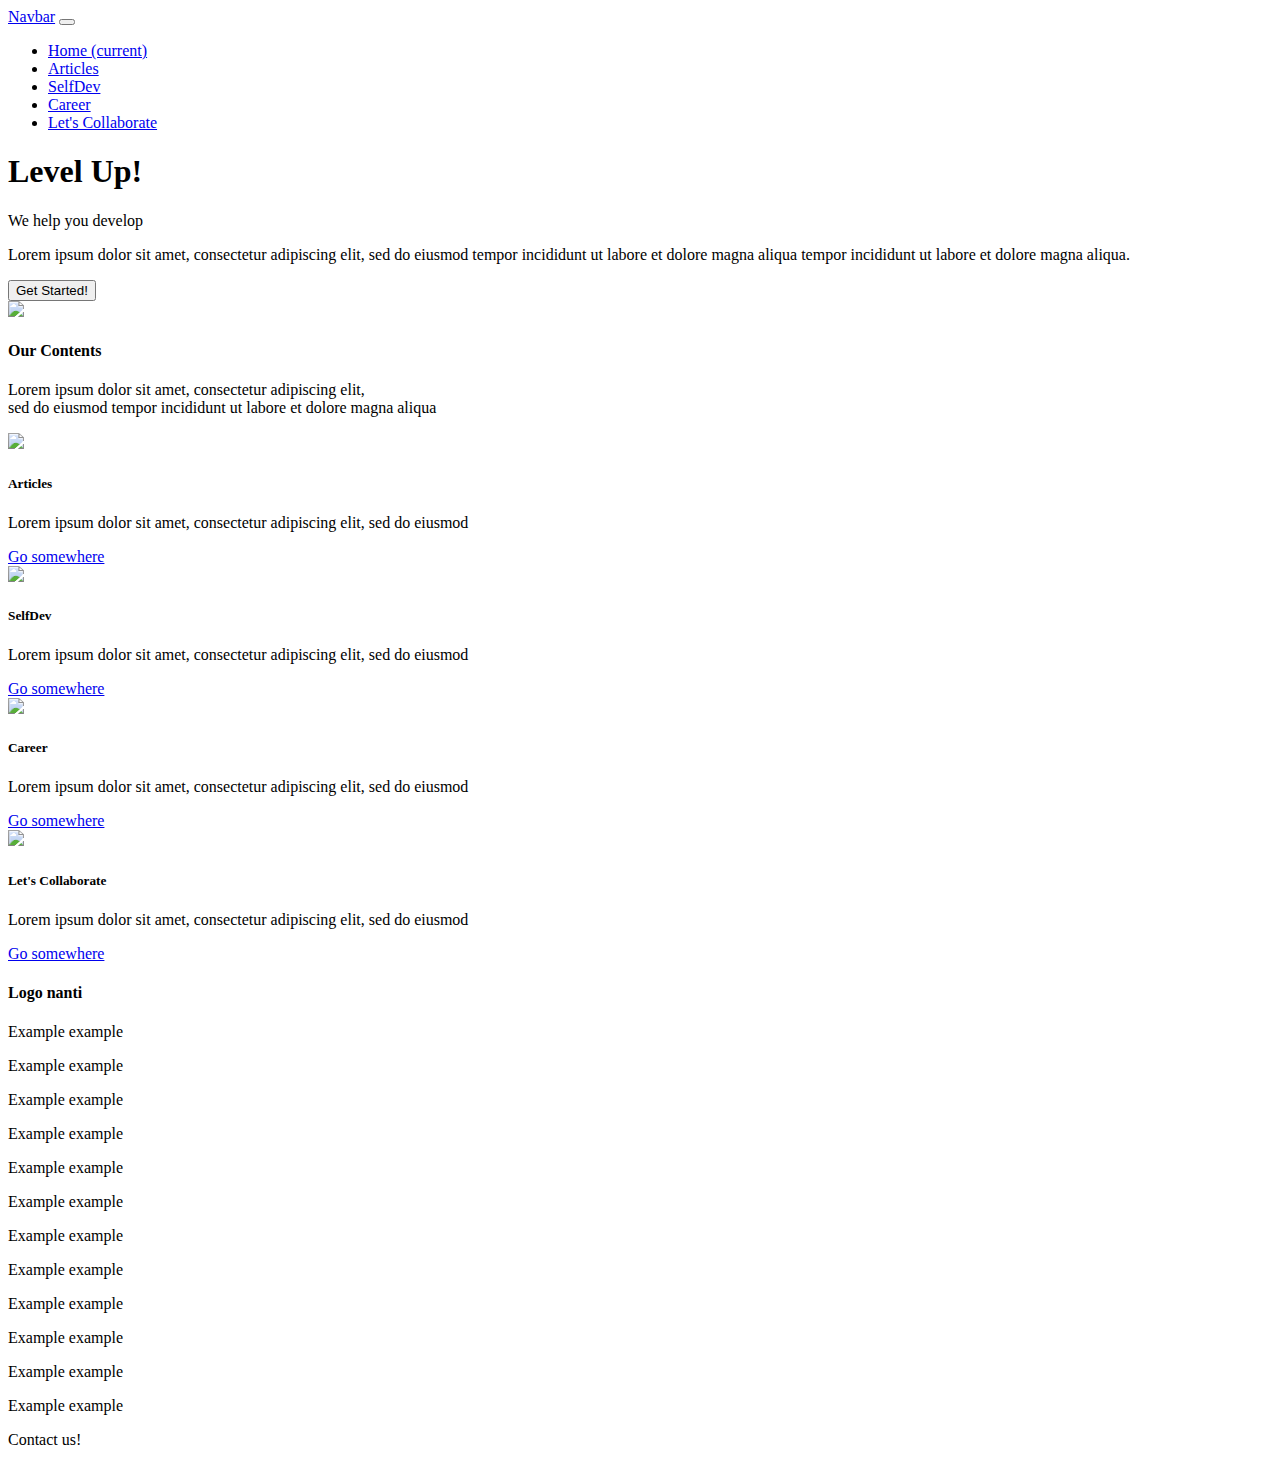
==== index.html @ f4f22a6f "Update index.html" ====
<!DOCTYPE html>
<html lang="en">
  <head>
    <!-- Required meta tags -->
    <meta charset="utf-8">
    <meta name="viewport" content="width=device-width, initial-scale=1, shrink-to-fit=no">
    
    <!--Font Awesome-->
    <script src="https://kit.fontawesome.com/59f3201c7b.js" crossorigin="anonymous"></script>

    <!-- Bootstrap CSS -->
    <link rel="stylesheet" href="bootstrap-4.5.0-dist/css/bootstrap-grid.min.css">
    <link rel="stylesheet" href="bootstrap-4.5.0-dist/css/bootstrap.min.css">
    <link rel="stylesheet" href="style.css">
    <link href="https://fonts.googleapis.com/css2?family=Roboto:wght@100;400;500&display=swap" rel="stylesheet">




  </head>
  <body>
    <!--Navbar-->
    <nav class="navbar navbar-expand-lg navbar-dark sticky" id="navbar">
      <a class="navbar-brand" href="#">Navbar</a>
      <button class="navbar-toggler" type="button" data-toggle="collapse" data-target="#navbarNav" aria-controls="navbarNav" aria-expanded="false" aria-label="Toggle navigation">
        <span class="navbar-toggler-icon"></span>
      </button>
      <div class="collapse navbar-collapse" id="navbarNav">
        <ul class="navbar-nav ml-auto">
          <li class="nav-item active">
            <a class="nav-link" href="#">Home <span class="sr-only">(current)</span></a>
          </li>
          <li class="nav-item">
            <a class="nav-link" href="#">Articles</a>
          </li>
          <li class="nav-item">
            <a class="nav-link" href="#">SelfDev</a>
          </li>
          <li class="nav-item">
            <a class="nav-link" href="career.html">Career</a>
          </li>
          <li class="nav-item">
            <a class="nav-link" href="#">Let's Collaborate</a>
          </li>
        </ul>
      </div>
    </nav>
    
    <!--Section 1-->
    <div class="sectionLight">
      <div class="row">
        <div class="col-sm-12 col-md-5 center-align">
          <div class="container container-title">
            <h1 class="main-title">Level Up!</h1>
            <p class="subtitle">We help you develop</p>
            <p class="description-title">Lorem ipsum dolor sit amet, consectetur adipiscing elit, sed do eiusmod tempor incididunt ut labore et dolore magna aliqua tempor incididunt ut labore et dolore magna aliqua. </p>
            <div class="row ">
              <div class="col-12 ">
                <button type="button" class="btn btn-blue btn-title btn-center">Get Started!</button>
              </div>
            </div>
          </div>
        </div>
        <div class="col-sm-12 col-md-7">
          <img class="img-fluid img-title" src="Assets/img-title.png">
        </div>
      </div>
    
    </div>
    
    <!--Section 2-->
    <div class="sectionDark">
      <div class="row">
        <div class="col-12">
          <div class="container-subtitle">
            <h4 class="heading-title">Our Contents</h4>
            <p class="heading-description">Lorem ipsum dolor sit amet, consectetur adipiscing elit,<br>  sed do eiusmod tempor incididunt ut labore et dolore magna aliqua</p>
          </div>
        </div>
      </div>
      <div class="row">
        <!--Cards-->
        <div class="col-sm-12 col-md-3 content-center">
          <div class="card-body">
            <img src="Assets/1.png" class="img-fluid img-circle-title">
            <h5 class="card-title">Articles</h5>
            <p class="card-text">Lorem ipsum dolor sit amet, consectetur adipiscing elit, sed do eiusmod</p>
            <a href="#" class="btn btn1 btn-general">Go somewhere</a>
          </div>
        </div>
        <div class="col-sm-12 col-md-3 content-center">
          <div class="card-body">
            <img src="Assets/4.png" class="img-fluid img-circle-title">
            <h5 class="card-title">SelfDev</h5>
            <p class="card-text">Lorem ipsum dolor sit amet, consectetur adipiscing elit, sed do eiusmod</p>
            <a href="#" class="btn btn2 btn-general">Go somewhere</a>
          </div>
        </div>
        <div class="col-sm-12 col-md-3 content-center">
          <div class="card-body">
            <img src="Assets/3.png" class="img-fluid img-circle-title">
            <h5 class="card-title">Career</h5>
            <p class="card-text">Lorem ipsum dolor sit amet, consectetur adipiscing elit, sed do eiusmod</p>
            <a href="career.html" class="btn btn3 btn-general">Go somewhere</a>
          </div>
        </div>
        <div class="col-sm-12 col-md-3 content-center">
          <div class="card-body">
            <img src="Assets/2.png" class="img-fluid img-circle-title">
            <h5 class="card-title">Let's Collaborate</h5>
            <p class="card-text">Lorem ipsum dolor sit amet, consectetur adipiscing elit, sed do eiusmod</p>
            <a href="#" class="btn btn4 btn-general">Go somewhere</a>
          </div>
        </div>
      </div>
    </div>
    
    <!--Footer-->
      <footer class="footer bg-dark">
        <div class="container-fluid">
          <div class="row">
            <!--Col 1-->
            <div class="col-sm-12 col-lg-3 content-center">
              <h4>Logo nanti</h4>
              <p class="footer-text">Example example</p>
              <p class="footer-text">Example example</p>
              <p class="footer-text">Example example</p>
              <p class="footer-text">Example example</p>
            </div>
            
            <!--Col 2-->
            <div class="col-sm-12 col-lg-3 content-center">
              <p class="footer-text">Example example</p>
              <p class="footer-text">Example example</p>
              <p class="footer-text">Example example</p>
              <p class="footer-text">Example example</p>
            </div>
            
            <!--Col 3-->
            <div class="col-sm-12 col-lg-3 content-center">
              <p class="footer-text">Example example</p>
              <p class="footer-text">Example example</p>
              <p class="footer-text">Example example</p>
              <p class="footer-text">Example example</p>
            </div>
            
            <!--Col 4-->
            <div class="col-sm-12 col-lg-3 font-text contact-text">
              <p>Contact us!</p>
              <a href="https://facebook.com" target="_blank"><i class="fab fa-facebook-square fa-3x"></i></a>
              <a href="#"><i class="fab fa-google-plus-square fa-3x"></i></a>
              <a href="#"><i class="fab fa-instagram fa-3x"></i></a>
            </div>
          
          </div>
        </div>
      </footer>
    
    
    
    <!-- Optional JavaScript -->
    <script src="script.js"></script> 
    
    <!-- jQuery first, then Popper.js, then Bootstrap JS -->
    <script src="https://code.jquery.com/jquery-3.2.1.slim.min.js" integrity="sha384-KJ3o2DKtIkvYIK3UENzmM7KCkRr/rE9/Qpg6aAZGJwFDMVNA/GpGFF93hXpG5KkN" crossorigin="anonymous"></script>
    <script src="https://cdnjs.cloudflare.com/ajax/libs/popper.js/1.12.9/umd/popper.min.js" integrity="sha384-ApNbgh9B+Y1QKtv3Rn7W3mgPxhU9K/ScQsAP7hUibX39j7fakFPskvXusvfa0b4Q" crossorigin="anonymous"></script>
    <script src="bootstrap-4.5.0-dist/js/bootstrap.min.js"></script>
  </body>
</html>
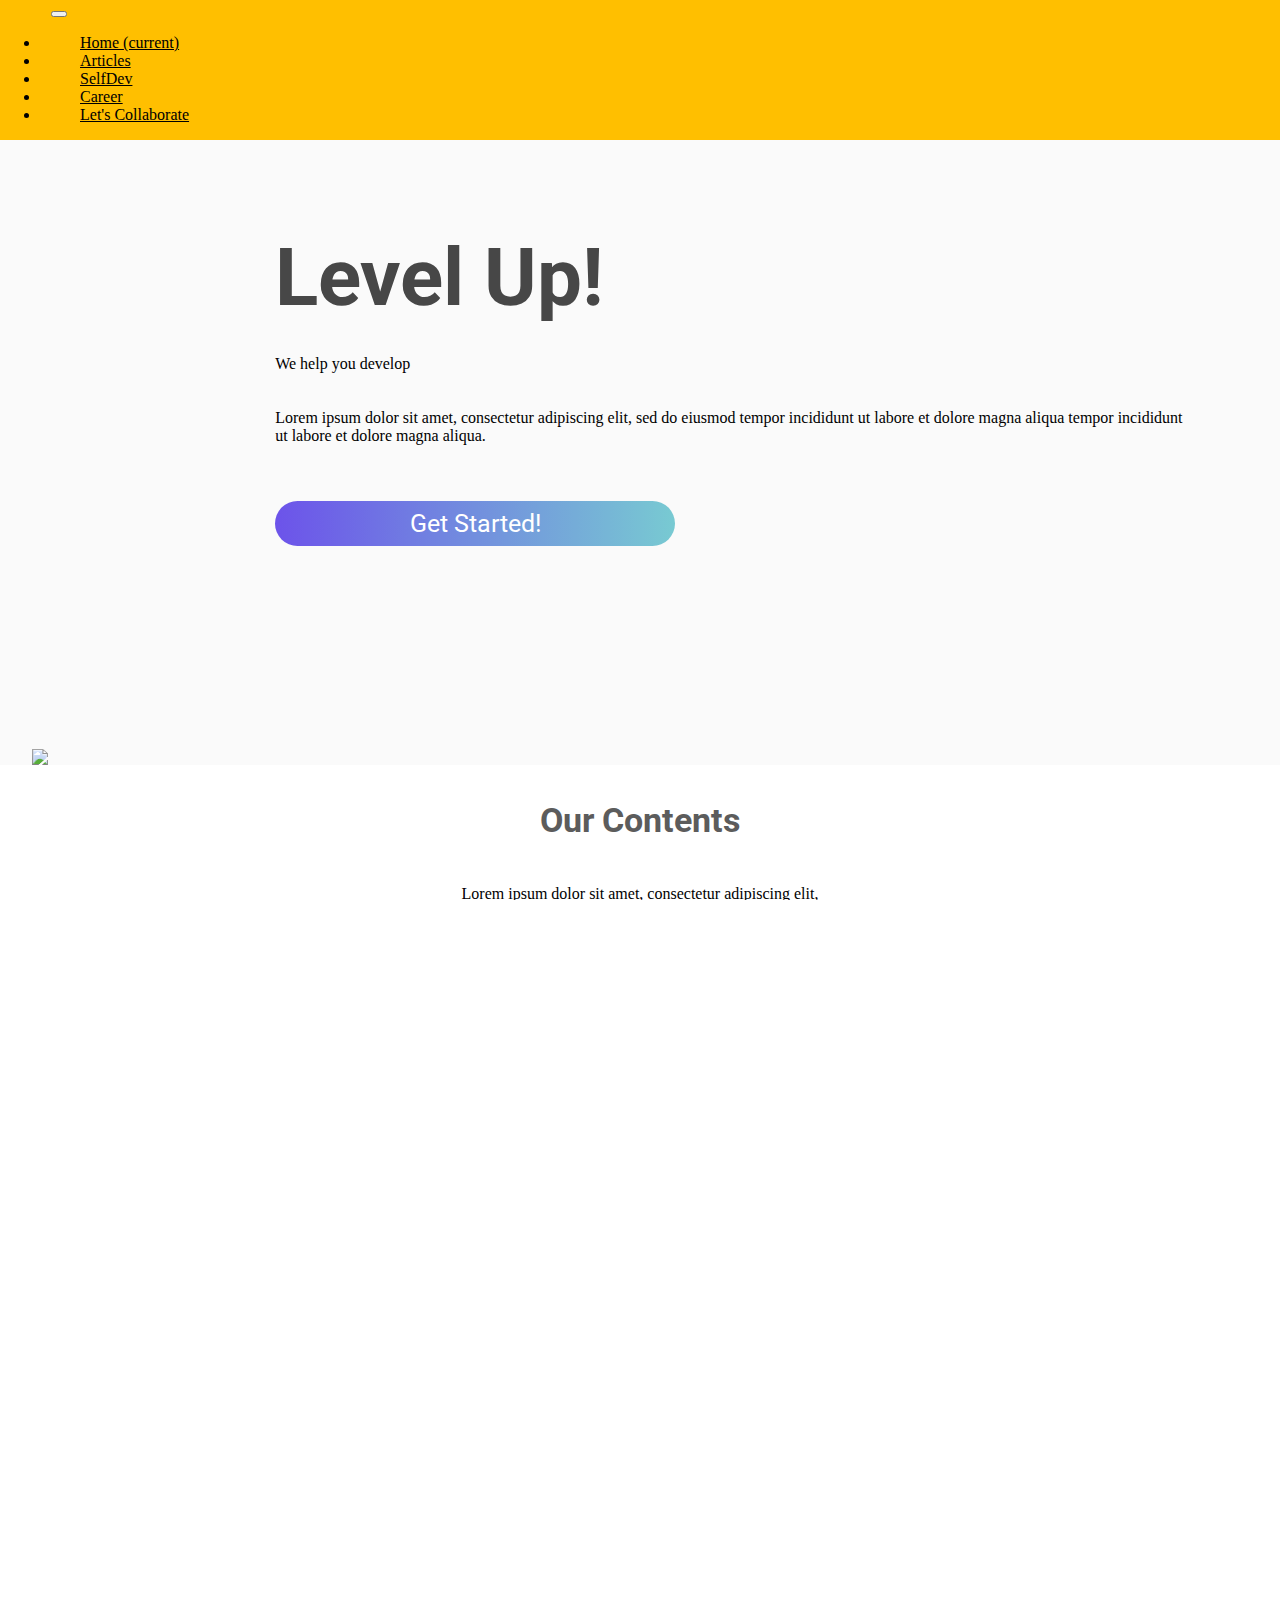
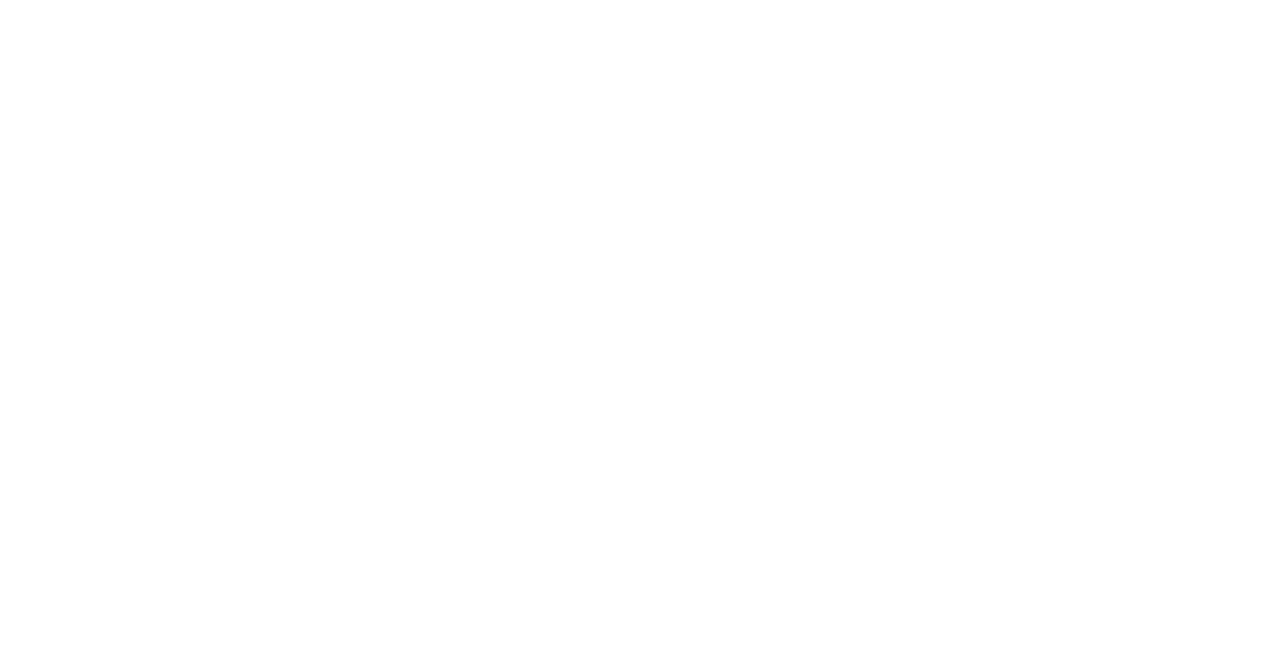
==== commit cce784d5: "linking artikel7,8 , collab, bugfixes" ====
--- a/index.html
+++ b/index.html
@@ -31,16 +31,16 @@
             <a class="nav-link" href="#">Home <span class="sr-only">(current)</span></a>
           </li>
           <li class="nav-item">
-            <a class="nav-link" href="#">Articles</a>
+            <a class="nav-link" href="navart.html">Articles</a>
           </li>
           <li class="nav-item">
-            <a class="nav-link" href="#">SelfDev</a>
+            <a class="nav-link" href="SelfDev.html">SelfDev</a>
           </li>
           <li class="nav-item">
             <a class="nav-link" href="career.html">Career</a>
           </li>
           <li class="nav-item">
-            <a class="nav-link" href="#">Let's Collaborate</a>
+            <a class="nav-link" href="collab.html">Let's Collaborate</a>
           </li>
         </ul>
       </div>
--- a/style.css
+++ b/style.css
@@ -0,0 +1,224 @@
+html, body {
+  width: 100%;
+  height: 100%;
+  margin: 0px;
+  padding: 0px;
+  overflow-x: hidden; 
+}
+
+.sectionLight {
+  background-color: #fafafa;
+  padding: 56px 2rem 0 2rem;
+}
+
+.sectionDark {
+  background-image: url(Assets/section2_background.png);
+  padding: 0 2rem 3rem;
+}
+
+.sticky {
+  position: fixed;
+  top: 0;
+  width: 100%;
+}
+
+
+/*Navbar*/
+.navbar {
+  background-color: #ffbf00;
+  z-index: 1;
+}
+
+
+.nav-item {
+  padding: 0 40px;
+}
+
+/*Buttons*/
+.btn-title {
+  color: #fff;
+  font-family: 'Roboto', serif;
+  font-weight: 100px;
+  width: 100%;
+  min-width: 300px;
+  max-width: 400px;
+  padding: 5px 80px;
+  margin: 20px 0;
+  font-size: 25px;
+  border-radius: 50px;
+  box-shadow: 0 0 6px 0 rgba(157, 96, 212, 0.5);
+  border: solid 3px transparent;
+  background-image: linear-gradient(rgba(255, 255, 255, 0), rgba(255, 255, 255, 0)), linear-gradient(to right, #6c53ea , #78cad2);
+  background-origin: border-box;
+  background-clip: content-box, border-box;
+  box-shadow: none;  
+}
+
+.btn-title:hover {
+  box-shadow: 2px 1000px 1px #fff inset;
+  color: #5c5c5c;
+}
+
+.btn-general {
+  color: #fff;
+  font-family: 'Roboto', serif;
+  font-weight: 100px;
+  border: solid 3px transparent;
+  box-shadow: none; 
+  border-radius: 100px;
+}
+
+.btn-general:hover {
+  box-shadow: 2px 1000px 1px #fff inset;
+  color: #474747;
+}
+
+.btn1 {
+  background-color: #d6bbc0;
+}
+
+.btn2 {
+  background-color: #ffbf00;
+}
+
+.btn3 {
+  background-color: #78cad2;
+}
+
+.btn4 {
+  background-color: #6c53ea;
+}
+
+.btn5 {
+  background-color: #4e9af1;
+}
+
+.btn6{
+  background-color: #ffbf00;
+  color:#ffffff;
+}
+.btn-blue:hover {
+  box-shadow: 2px 1000px 1px #fff inset;
+  color: #5c5c5c;
+}
+
+/*Text*/
+.container-title {
+  padding: 10% 5% 15% 20%;
+}
+
+.container-subtitle {
+  padding: 20px;
+}
+
+.main-title {
+  font-size: 5rem;
+  font-family: 'Roboto', serif;
+  margin-bottom: 30px;
+  color: #474747;
+}
+
+.description-title {
+  padding: 20px 0;
+}
+
+.heading-title {
+  font-family: 'Roboto', serif;
+  font-size: 34px;
+  font-weight: 100px;
+  text-align: center;
+  color: #5c5c5c;
+  margin-top: 15px;
+}
+
+.heading-description {
+  text-align: center;
+}
+
+.contact-text {
+  text-align: right;
+  
+}
+
+.contact-text a {
+  color: white;
+  font-size: 0.9rem;
+  padding: 3px;
+}
+
+.contact-text p {
+  color: white;
+  font-size: 1.6rem;
+  font-weight: 600
+}
+
+/*Images*/
+.img-title {
+  display: block;
+  margin-right: 0;
+  min-width: 500px;
+  margin: auto;
+}
+
+.img-circle-title {
+  margin: 0px 25px 25px;
+  border-radius: 75px;
+}
+
+/*Alignment*/
+.content-center {
+  text-align: center;
+  display: block;
+  margin: auto;
+}
+
+/* KONTEN ARTIKEL */
+.content{
+  padding-top: 40px;
+  padding-left: 40px;
+  padding-right: 40px;
+  margin: 50px auto;
+}
+
+
+/*Footer*/
+.footer {
+  color: #a8a8a8;
+  padding: 2rem;
+  margin: 0;
+  box-sizing: border-box;
+}
+
+.grad {
+    background: linear-gradient(to top right,#fafafa,#fafafa,#ffbf00);
+}
+
+a {
+    color: inherit;
+}
+
+a:hover {
+     color:#ffbf00; 
+     text-decoration:none; 
+     cursor:pointer;  
+}
+
+
+/*----------------MOBILE-----------------*/
+/*detect screen size*/
+@media screen and (max-width: 680px) {
+  
+  .container-title{
+     padding: 5%;
+  }
+  
+  .img-title {
+    display: none;
+  }
+  
+  .sectionDark {
+    background-image: none;
+    background-color: #f3e8ee;
+  }
+
+}
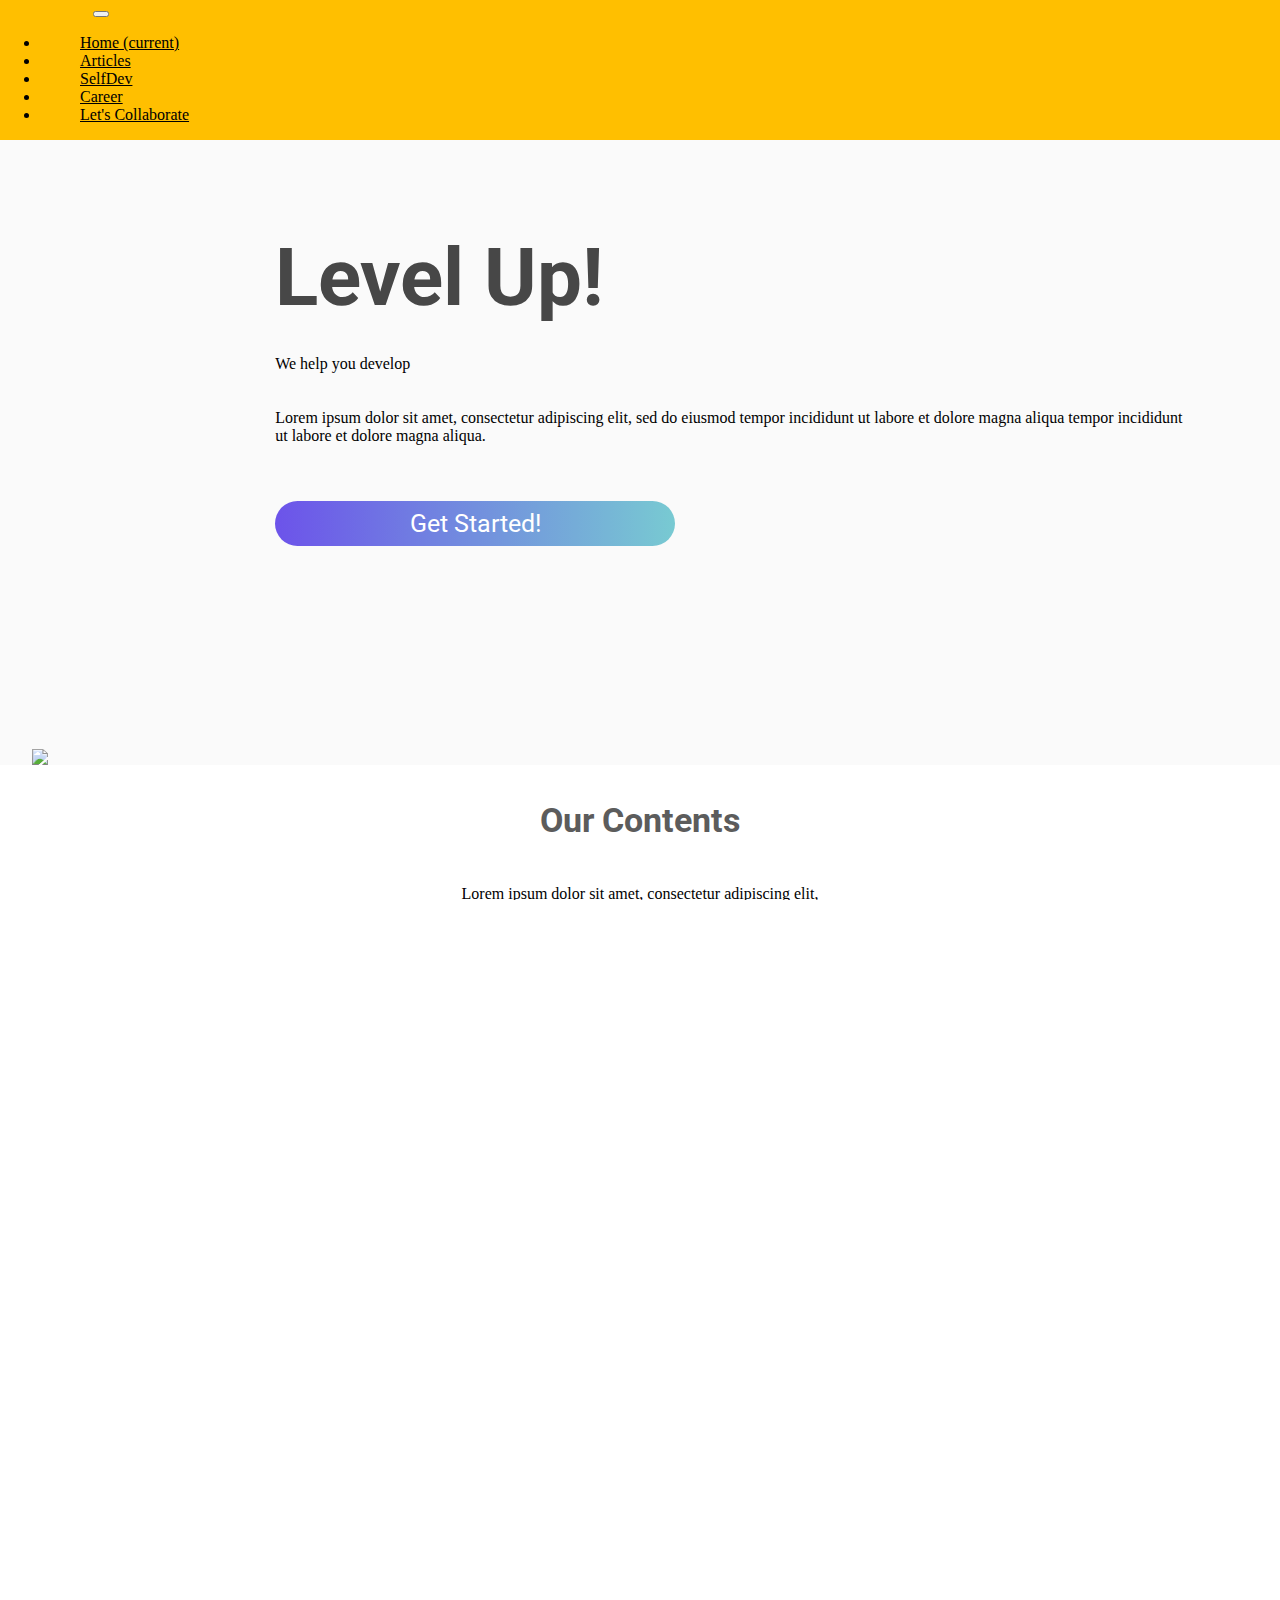
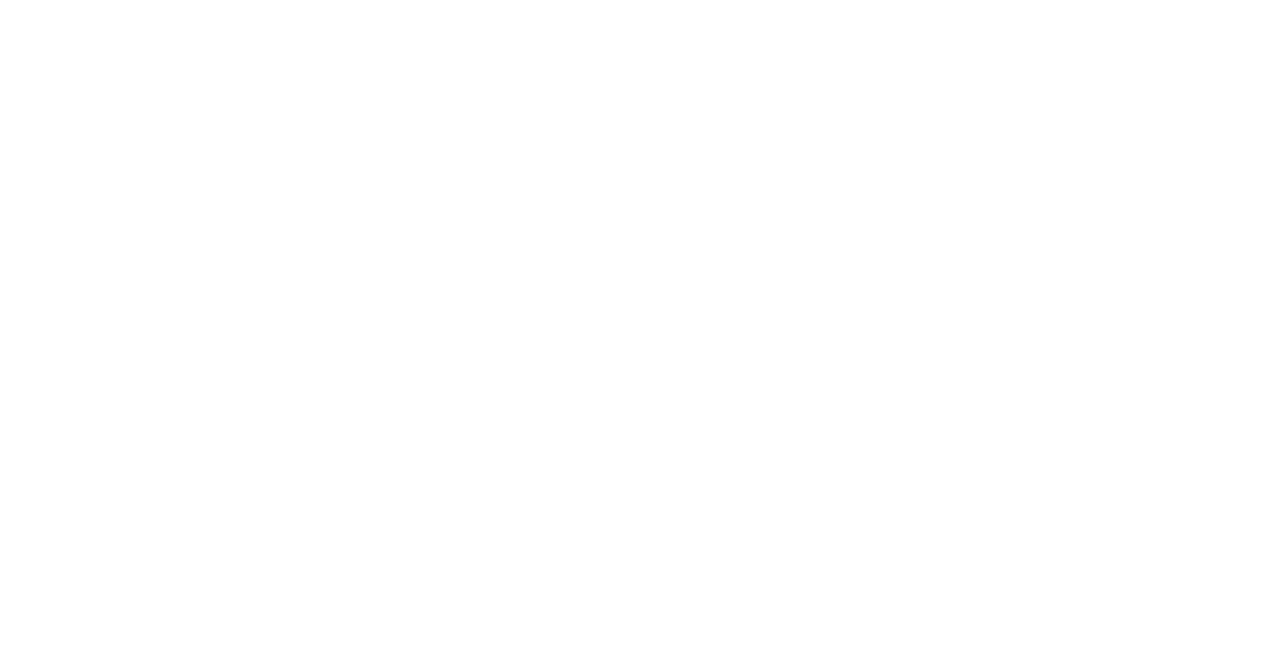
==== commit 7968116d: "ganti Navbar jadi GoldenFutura" ====
--- a/index.html
+++ b/index.html
@@ -4,7 +4,7 @@
     <!-- Required meta tags -->
     <meta charset="utf-8">
     <meta name="viewport" content="width=device-width, initial-scale=1, shrink-to-fit=no">
-    
+
     <!--Font Awesome-->
     <script src="https://kit.fontawesome.com/59f3201c7b.js" crossorigin="anonymous"></script>
 
@@ -21,7 +21,7 @@
   <body>
     <!--Navbar-->
     <nav class="navbar navbar-expand-lg navbar-dark sticky" id="navbar">
-      <a class="navbar-brand" href="#">Navbar</a>
+      <a class="navbar-brand" href="#">GoldenFutura</a>
       <button class="navbar-toggler" type="button" data-toggle="collapse" data-target="#navbarNav" aria-controls="navbarNav" aria-expanded="false" aria-label="Toggle navigation">
         <span class="navbar-toggler-icon"></span>
       </button>
@@ -45,7 +45,7 @@
         </ul>
       </div>
     </nav>
-    
+
     <!--Section 1-->
     <div class="sectionLight">
       <div class="row">
@@ -65,9 +65,9 @@
           <img class="img-fluid img-title" src="Assets/img-title.png">
         </div>
       </div>
-    
+
     </div>
-    
+
     <!--Section 2-->
     <div class="sectionDark">
       <div class="row">
@@ -85,7 +85,7 @@
             <img src="Assets/1.png" class="img-fluid img-circle-title">
             <h5 class="card-title">Articles</h5>
             <p class="card-text">Lorem ipsum dolor sit amet, consectetur adipiscing elit, sed do eiusmod</p>
-            <a href="#" class="btn btn1 btn-general">Go somewhere</a>
+            <a href="navart.html" class="btn btn1 btn-general">Go somewhere</a>
           </div>
         </div>
         <div class="col-sm-12 col-md-3 content-center">
@@ -93,7 +93,7 @@
             <img src="Assets/4.png" class="img-fluid img-circle-title">
             <h5 class="card-title">SelfDev</h5>
             <p class="card-text">Lorem ipsum dolor sit amet, consectetur adipiscing elit, sed do eiusmod</p>
-            <a href="#" class="btn btn2 btn-general">Go somewhere</a>
+            <a href="SelfDev.html" class="btn btn2 btn-general">Go somewhere</a>
           </div>
         </div>
         <div class="col-sm-12 col-md-3 content-center">
@@ -109,12 +109,12 @@
             <img src="Assets/2.png" class="img-fluid img-circle-title">
             <h5 class="card-title">Let's Collaborate</h5>
             <p class="card-text">Lorem ipsum dolor sit amet, consectetur adipiscing elit, sed do eiusmod</p>
-            <a href="#" class="btn btn4 btn-general">Go somewhere</a>
+            <a href="collab.html" class="btn btn4 btn-general">Go somewhere</a>
           </div>
         </div>
       </div>
     </div>
-    
+
     <!--Footer-->
       <footer class="footer bg-dark">
         <div class="container-fluid">
@@ -127,7 +127,7 @@
               <p class="footer-text">Example example</p>
               <p class="footer-text">Example example</p>
             </div>
-            
+
             <!--Col 2-->
             <div class="col-sm-12 col-lg-3 content-center">
               <p class="footer-text">Example example</p>
@@ -135,7 +135,7 @@
               <p class="footer-text">Example example</p>
               <p class="footer-text">Example example</p>
             </div>
-            
+
             <!--Col 3-->
             <div class="col-sm-12 col-lg-3 content-center">
               <p class="footer-text">Example example</p>
@@ -143,7 +143,7 @@
               <p class="footer-text">Example example</p>
               <p class="footer-text">Example example</p>
             </div>
-            
+
             <!--Col 4-->
             <div class="col-sm-12 col-lg-3 font-text contact-text">
               <p>Contact us!</p>
@@ -151,16 +151,16 @@
               <a href="#"><i class="fab fa-google-plus-square fa-3x"></i></a>
               <a href="#"><i class="fab fa-instagram fa-3x"></i></a>
             </div>
-          
+
           </div>
         </div>
       </footer>
-    
-    
-    
+
+
+
     <!-- Optional JavaScript -->
-    <script src="script.js"></script> 
-    
+    <script src="script.js"></script>
+
     <!-- jQuery first, then Popper.js, then Bootstrap JS -->
     <script src="https://code.jquery.com/jquery-3.2.1.slim.min.js" integrity="sha384-KJ3o2DKtIkvYIK3UENzmM7KCkRr/rE9/Qpg6aAZGJwFDMVNA/GpGFF93hXpG5KkN" crossorigin="anonymous"></script>
     <script src="https://cdnjs.cloudflare.com/ajax/libs/popper.js/1.12.9/umd/popper.min.js" integrity="sha384-ApNbgh9B+Y1QKtv3Rn7W3mgPxhU9K/ScQsAP7hUibX39j7fakFPskvXusvfa0b4Q" crossorigin="anonymous"></script>
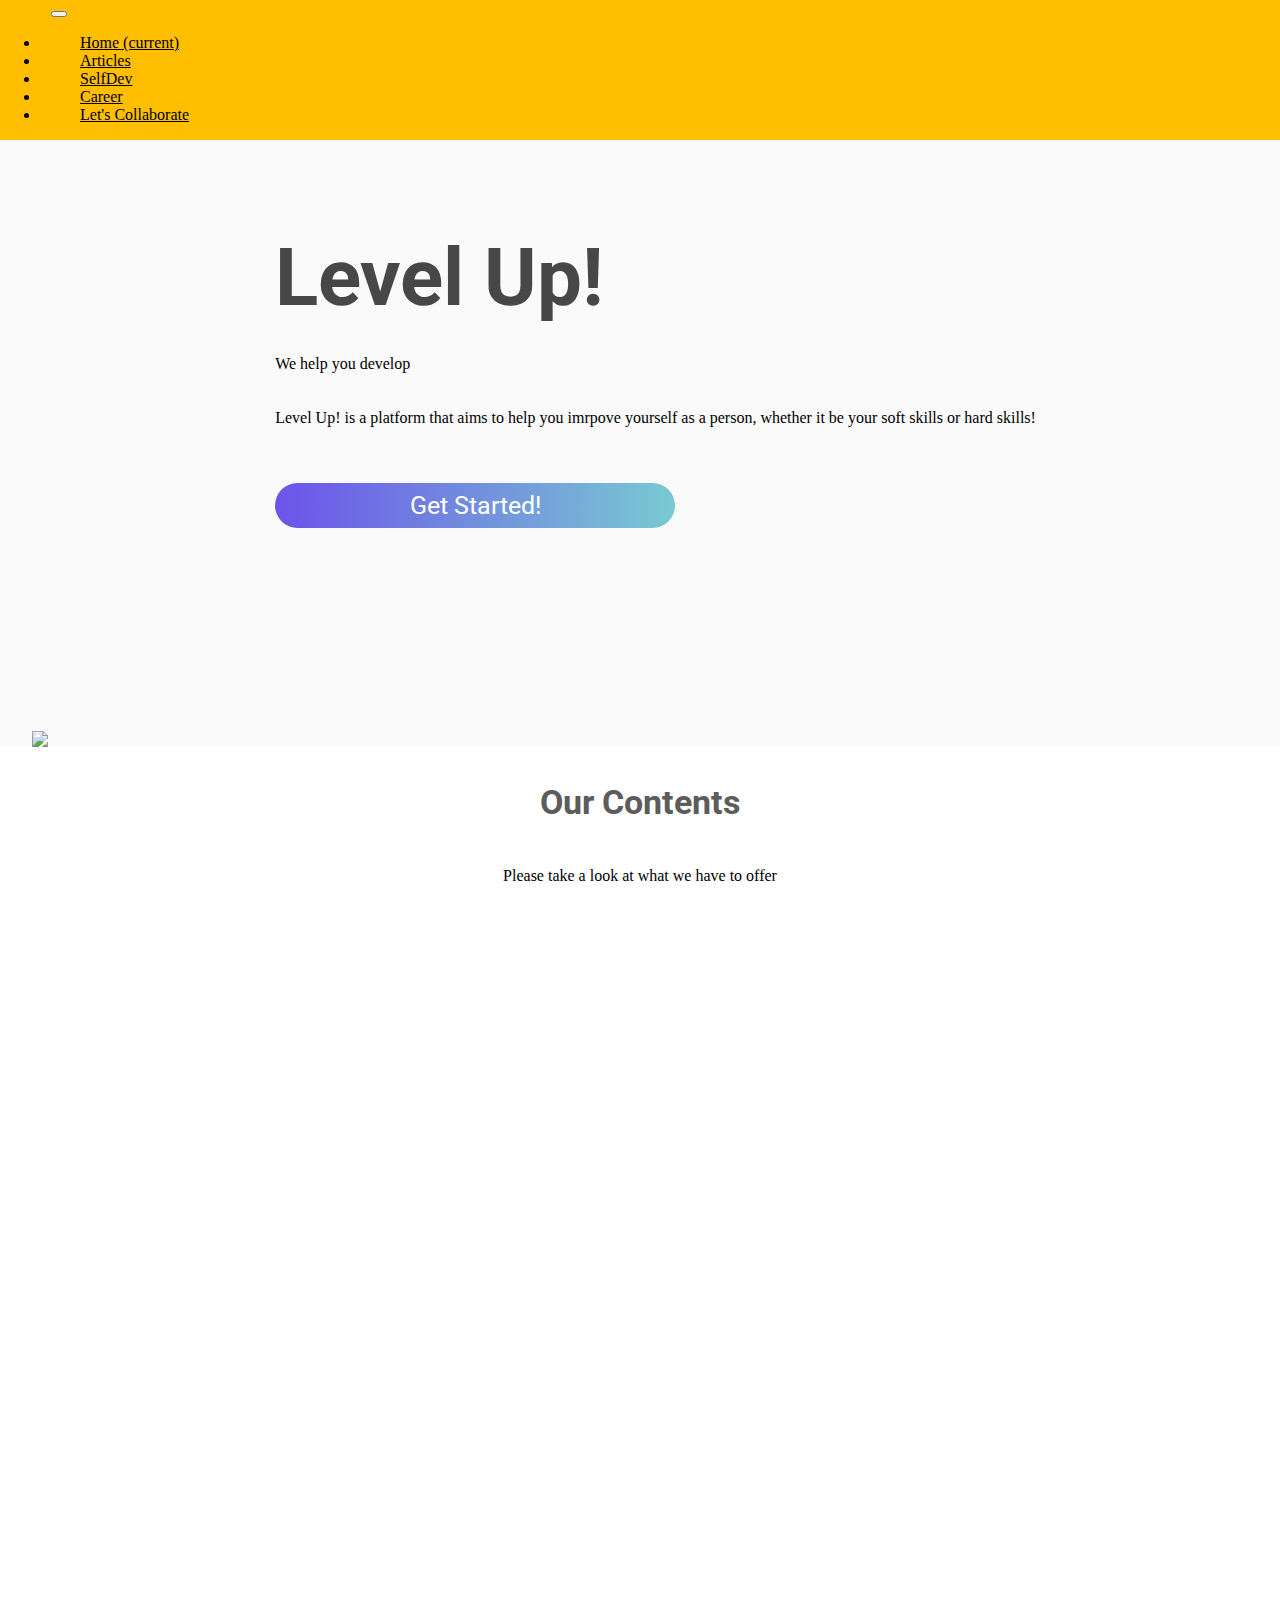
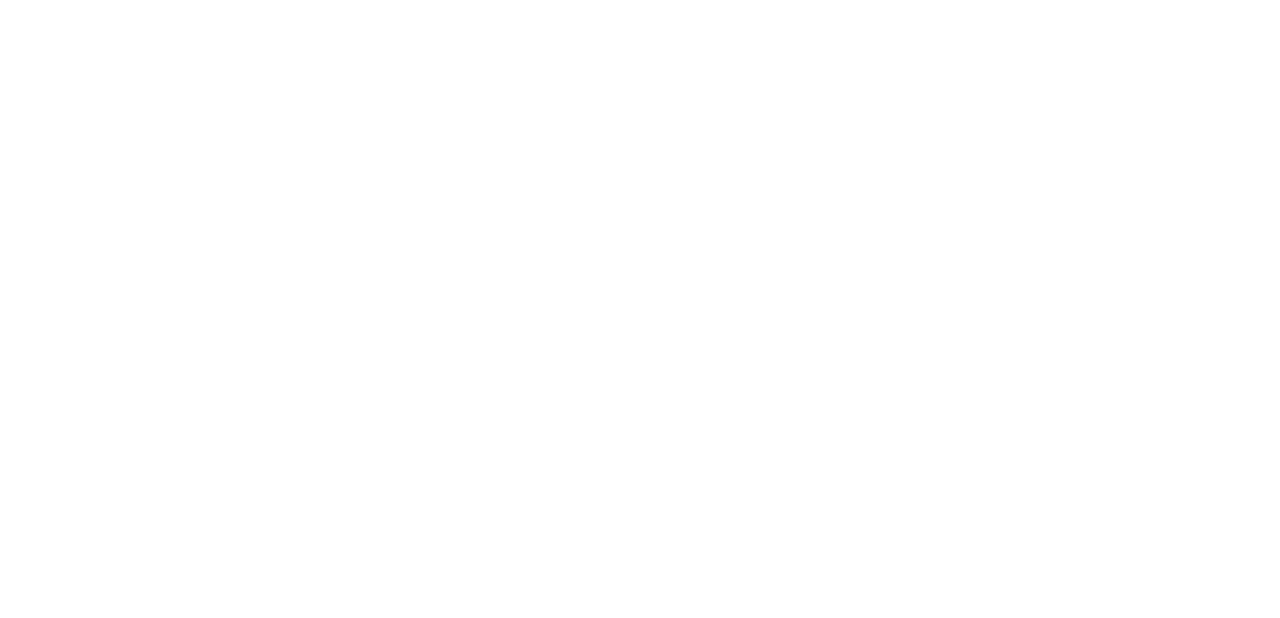
==== commit 8e69cbf4: "Changed home page text" ====
--- a/index.html
+++ b/index.html
@@ -4,7 +4,7 @@
     <!-- Required meta tags -->
     <meta charset="utf-8">
     <meta name="viewport" content="width=device-width, initial-scale=1, shrink-to-fit=no">
-
+    
     <!--Font Awesome-->
     <script src="https://kit.fontawesome.com/59f3201c7b.js" crossorigin="anonymous"></script>
 
@@ -21,7 +21,7 @@
   <body>
     <!--Navbar-->
     <nav class="navbar navbar-expand-lg navbar-dark sticky" id="navbar">
-      <a class="navbar-brand" href="#">GoldenFutura</a>
+      <a class="navbar-brand" href="#">Navbar</a>
       <button class="navbar-toggler" type="button" data-toggle="collapse" data-target="#navbarNav" aria-controls="navbarNav" aria-expanded="false" aria-label="Toggle navigation">
         <span class="navbar-toggler-icon"></span>
       </button>
@@ -40,12 +40,12 @@
             <a class="nav-link" href="career.html">Career</a>
           </li>
           <li class="nav-item">
-            <a class="nav-link" href="collab.html">Let's Collaborate</a>
+            <a class="nav-link" href="#">Let's Collaborate</a>
           </li>
         </ul>
       </div>
     </nav>
-
+    
     <!--Section 1-->
     <div class="sectionLight">
       <div class="row">
@@ -53,7 +53,7 @@
           <div class="container container-title">
             <h1 class="main-title">Level Up!</h1>
             <p class="subtitle">We help you develop</p>
-            <p class="description-title">Lorem ipsum dolor sit amet, consectetur adipiscing elit, sed do eiusmod tempor incididunt ut labore et dolore magna aliqua tempor incididunt ut labore et dolore magna aliqua. </p>
+            <p class="description-title">Level Up! is a platform that aims to help you imrpove yourself as a person, whether it be your soft skills or hard skills!</p>
             <div class="row ">
               <div class="col-12 ">
                 <button type="button" class="btn btn-blue btn-title btn-center">Get Started!</button>
@@ -65,16 +65,16 @@
           <img class="img-fluid img-title" src="Assets/img-title.png">
         </div>
       </div>
-
+    
     </div>
-
+    
     <!--Section 2-->
     <div class="sectionDark">
       <div class="row">
         <div class="col-12">
           <div class="container-subtitle">
             <h4 class="heading-title">Our Contents</h4>
-            <p class="heading-description">Lorem ipsum dolor sit amet, consectetur adipiscing elit,<br>  sed do eiusmod tempor incididunt ut labore et dolore magna aliqua</p>
+            <p class="heading-description">Please take a look at what we have to offer</p>
           </div>
         </div>
       </div>
@@ -84,37 +84,37 @@
           <div class="card-body">
             <img src="Assets/1.png" class="img-fluid img-circle-title">
             <h5 class="card-title">Articles</h5>
-            <p class="card-text">Lorem ipsum dolor sit amet, consectetur adipiscing elit, sed do eiusmod</p>
-            <a href="navart.html" class="btn btn1 btn-general">Go somewhere</a>
+            <p class="card-text">Here are  some articles you could read about personal development.</p>
+            <a href="#" class="btn btn1 btn-general">Let's Go!</a>
           </div>
         </div>
         <div class="col-sm-12 col-md-3 content-center">
           <div class="card-body">
             <img src="Assets/4.png" class="img-fluid img-circle-title">
             <h5 class="card-title">SelfDev</h5>
-            <p class="card-text">Lorem ipsum dolor sit amet, consectetur adipiscing elit, sed do eiusmod</p>
-            <a href="SelfDev.html" class="btn btn2 btn-general">Go somewhere</a>
+            <p class="card-text">Take a look at these different activities you can join!</p>
+            <a href="#" class="btn btn2 btn-general">Let's Go!</a>
           </div>
         </div>
         <div class="col-sm-12 col-md-3 content-center">
           <div class="card-body">
             <img src="Assets/3.png" class="img-fluid img-circle-title">
             <h5 class="card-title">Career</h5>
-            <p class="card-text">Lorem ipsum dolor sit amet, consectetur adipiscing elit, sed do eiusmod</p>
-            <a href="career.html" class="btn btn3 btn-general">Go somewhere</a>
+            <p class="card-text">Looking for a job? We got you covered!</p>
+            <a href="career.html" class="btn btn3 btn-general">Let's Go!</a>
           </div>
         </div>
         <div class="col-sm-12 col-md-3 content-center">
           <div class="card-body">
             <img src="Assets/2.png" class="img-fluid img-circle-title">
             <h5 class="card-title">Let's Collaborate</h5>
-            <p class="card-text">Lorem ipsum dolor sit amet, consectetur adipiscing elit, sed do eiusmod</p>
-            <a href="collab.html" class="btn btn4 btn-general">Go somewhere</a>
+            <p class="card-text">Are you starting a project but need partners? Are you looking for fun projects to work on?</p>
+            <a href="#" class="btn btn4 btn-general">Let's Go!</a>
           </div>
         </div>
       </div>
     </div>
-
+    
     <!--Footer-->
       <footer class="footer bg-dark">
         <div class="container-fluid">
@@ -127,7 +127,7 @@
               <p class="footer-text">Example example</p>
               <p class="footer-text">Example example</p>
             </div>
-
+            
             <!--Col 2-->
             <div class="col-sm-12 col-lg-3 content-center">
               <p class="footer-text">Example example</p>
@@ -135,7 +135,7 @@
               <p class="footer-text">Example example</p>
               <p class="footer-text">Example example</p>
             </div>
-
+            
             <!--Col 3-->
             <div class="col-sm-12 col-lg-3 content-center">
               <p class="footer-text">Example example</p>
@@ -143,7 +143,7 @@
               <p class="footer-text">Example example</p>
               <p class="footer-text">Example example</p>
             </div>
-
+            
             <!--Col 4-->
             <div class="col-sm-12 col-lg-3 font-text contact-text">
               <p>Contact us!</p>
@@ -151,16 +151,16 @@
               <a href="#"><i class="fab fa-google-plus-square fa-3x"></i></a>
               <a href="#"><i class="fab fa-instagram fa-3x"></i></a>
             </div>
-
+          
           </div>
         </div>
       </footer>
-
-
-
+    
+    
+    
     <!-- Optional JavaScript -->
-    <script src="script.js"></script>
-
+    <script src="script.js"></script> 
+    
     <!-- jQuery first, then Popper.js, then Bootstrap JS -->
     <script src="https://code.jquery.com/jquery-3.2.1.slim.min.js" integrity="sha384-KJ3o2DKtIkvYIK3UENzmM7KCkRr/rE9/Qpg6aAZGJwFDMVNA/GpGFF93hXpG5KkN" crossorigin="anonymous"></script>
     <script src="https://cdnjs.cloudflare.com/ajax/libs/popper.js/1.12.9/umd/popper.min.js" integrity="sha384-ApNbgh9B+Y1QKtv3Rn7W3mgPxhU9K/ScQsAP7hUibX39j7fakFPskvXusvfa0b4Q" crossorigin="anonymous"></script>
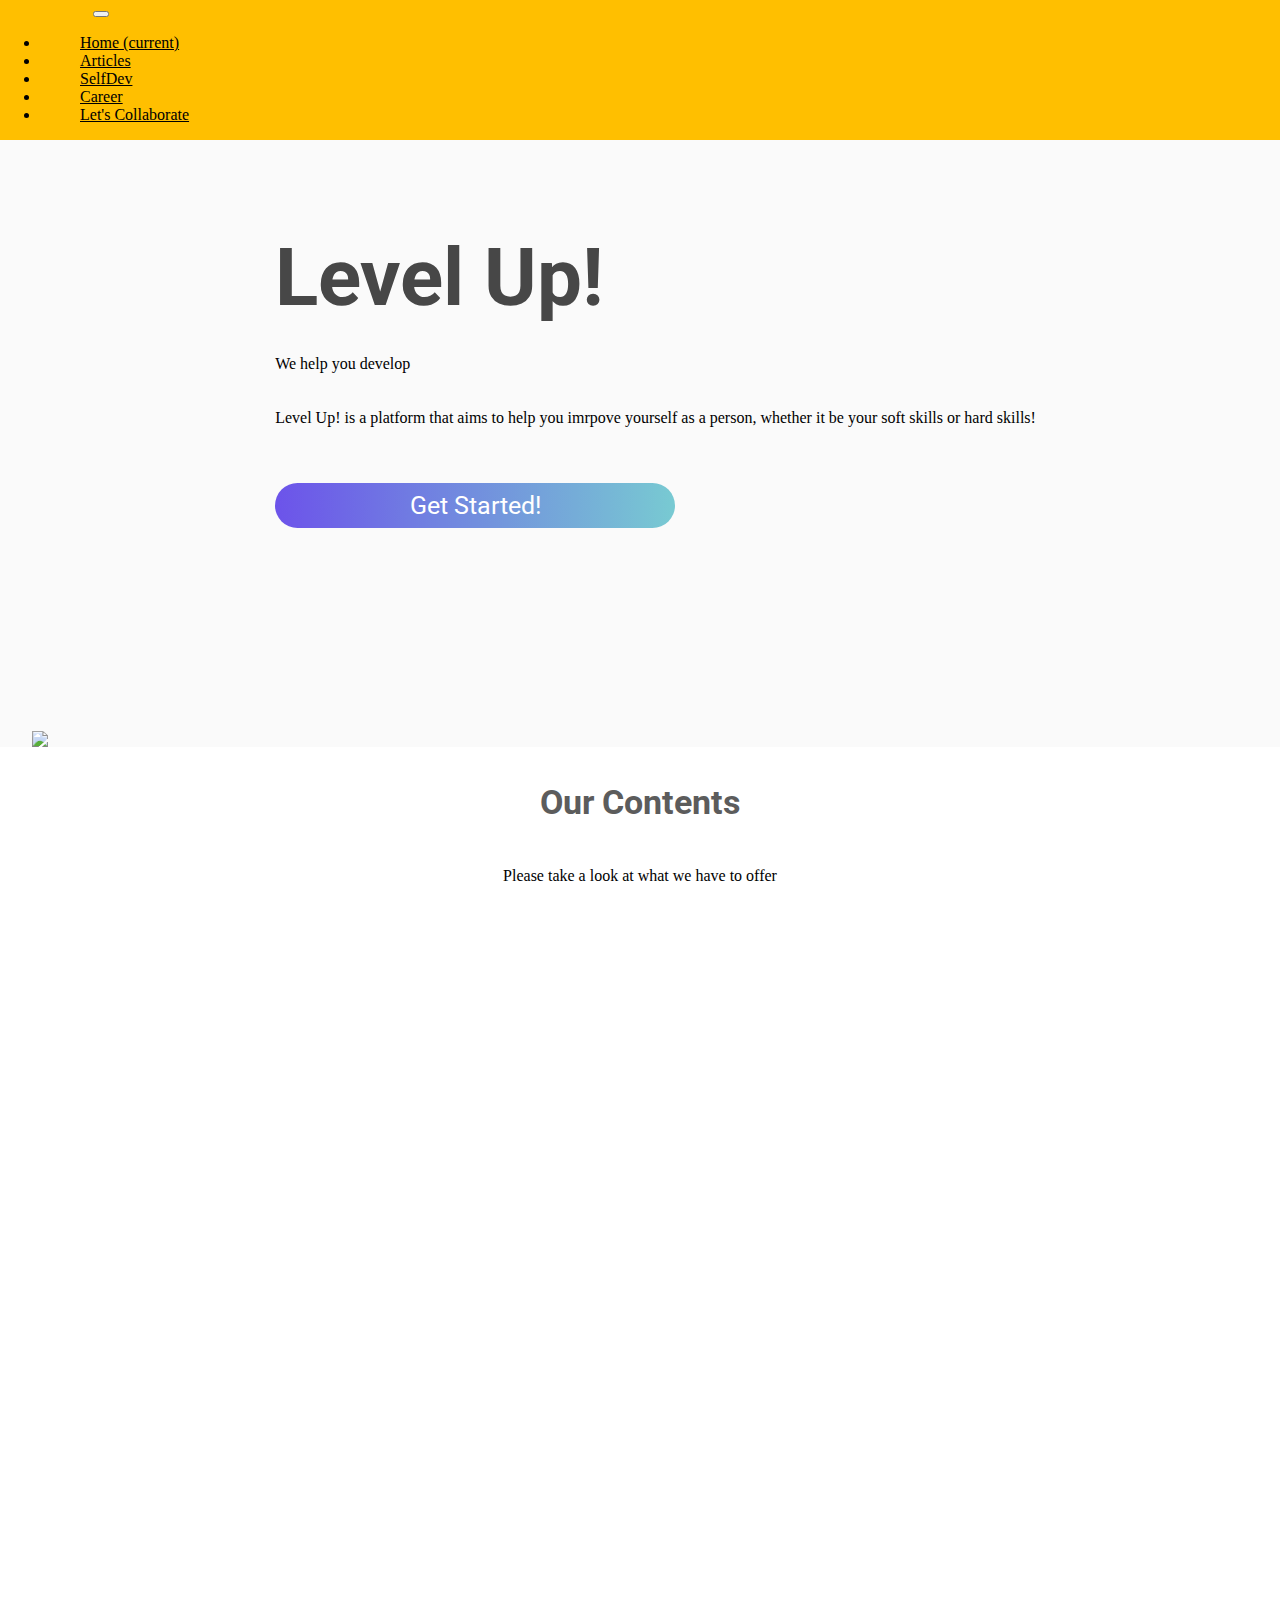
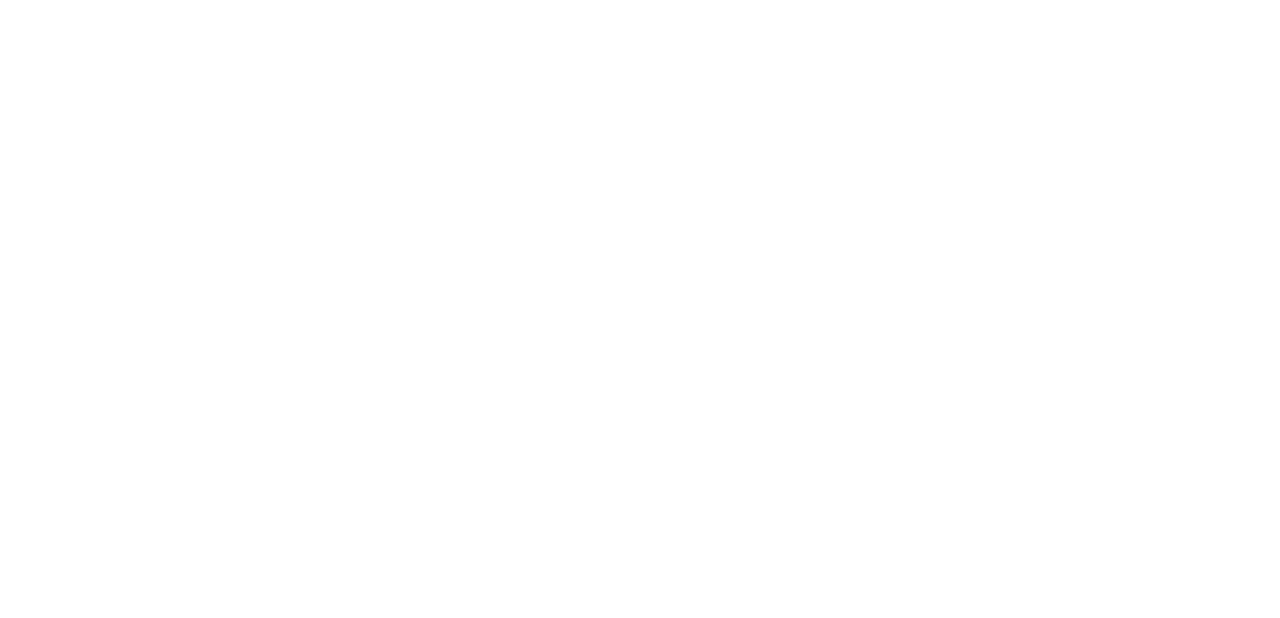
==== commit 12991461: "Benerin judul di index sama beberapa mistype" ====
--- a/index.html
+++ b/index.html
@@ -21,14 +21,14 @@
   <body>
     <!--Navbar-->
     <nav class="navbar navbar-expand-lg navbar-dark sticky" id="navbar">
-      <a class="navbar-brand" href="#">Navbar</a>
+      <a class="navbar-brand" href="#">GoldenFutura</a>
       <button class="navbar-toggler" type="button" data-toggle="collapse" data-target="#navbarNav" aria-controls="navbarNav" aria-expanded="false" aria-label="Toggle navigation">
         <span class="navbar-toggler-icon"></span>
       </button>
       <div class="collapse navbar-collapse" id="navbarNav">
         <ul class="navbar-nav ml-auto">
           <li class="nav-item active">
-            <a class="nav-link" href="#">Home <span class="sr-only">(current)</span></a>
+            <a class="nav-link" href="index.html">Home <span class="sr-only">(current)</span></a>
           </li>
           <li class="nav-item">
             <a class="nav-link" href="navart.html">Articles</a>
@@ -85,7 +85,7 @@
             <img src="Assets/1.png" class="img-fluid img-circle-title">
             <h5 class="card-title">Articles</h5>
             <p class="card-text">Here are  some articles you could read about personal development.</p>
-            <a href="#" class="btn btn1 btn-general">Let's Go!</a>
+            <a href="navart.html" class="btn btn1 btn-general">Let's Go!</a>
           </div>
         </div>
         <div class="col-sm-12 col-md-3 content-center">
@@ -93,7 +93,7 @@
             <img src="Assets/4.png" class="img-fluid img-circle-title">
             <h5 class="card-title">SelfDev</h5>
             <p class="card-text">Take a look at these different activities you can join!</p>
-            <a href="#" class="btn btn2 btn-general">Let's Go!</a>
+            <a href="SelfDev.html" class="btn btn2 btn-general">Let's Go!</a>
           </div>
         </div>
         <div class="col-sm-12 col-md-3 content-center">
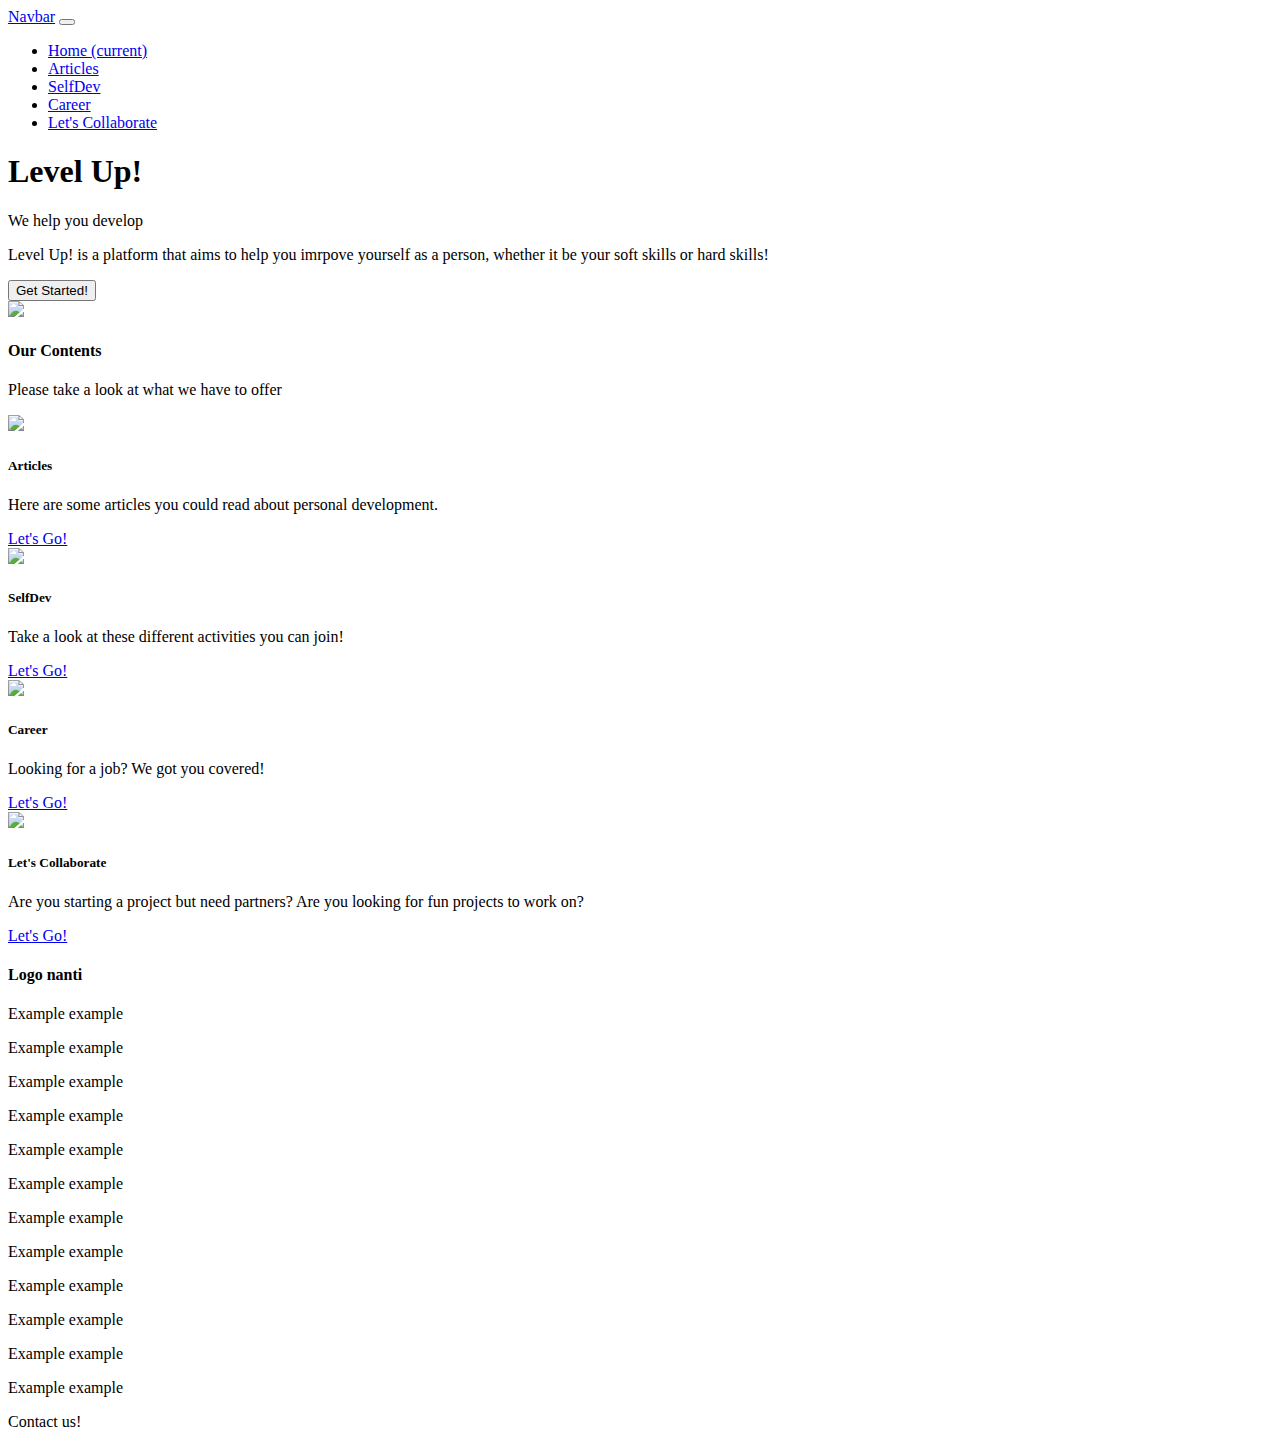
==== commit a5f5b731: "tambah artikel sm hyperlink" ====
--- a/index.html
+++ b/index.html
@@ -21,7 +21,7 @@
   <body>
     <!--Navbar-->
     <nav class="navbar navbar-expand-lg navbar-dark sticky" id="navbar">
-      <a class="navbar-brand" href="#">GoldenFutura</a>
+      <a class="navbar-brand" href="#">Navbar</a>
       <button class="navbar-toggler" type="button" data-toggle="collapse" data-target="#navbarNav" aria-controls="navbarNav" aria-expanded="false" aria-label="Toggle navigation">
         <span class="navbar-toggler-icon"></span>
       </button>
@@ -40,7 +40,7 @@
             <a class="nav-link" href="career.html">Career</a>
           </li>
           <li class="nav-item">
-            <a class="nav-link" href="#">Let's Collaborate</a>
+            <a class="nav-link" href="collab.html">Let's Collaborate</a>
           </li>
         </ul>
       </div>
@@ -109,7 +109,7 @@
             <img src="Assets/2.png" class="img-fluid img-circle-title">
             <h5 class="card-title">Let's Collaborate</h5>
             <p class="card-text">Are you starting a project but need partners? Are you looking for fun projects to work on?</p>
-            <a href="#" class="btn btn4 btn-general">Let's Go!</a>
+            <a href="collab.html" class="btn btn4 btn-general">Let's Go!</a>
           </div>
         </div>
       </div>
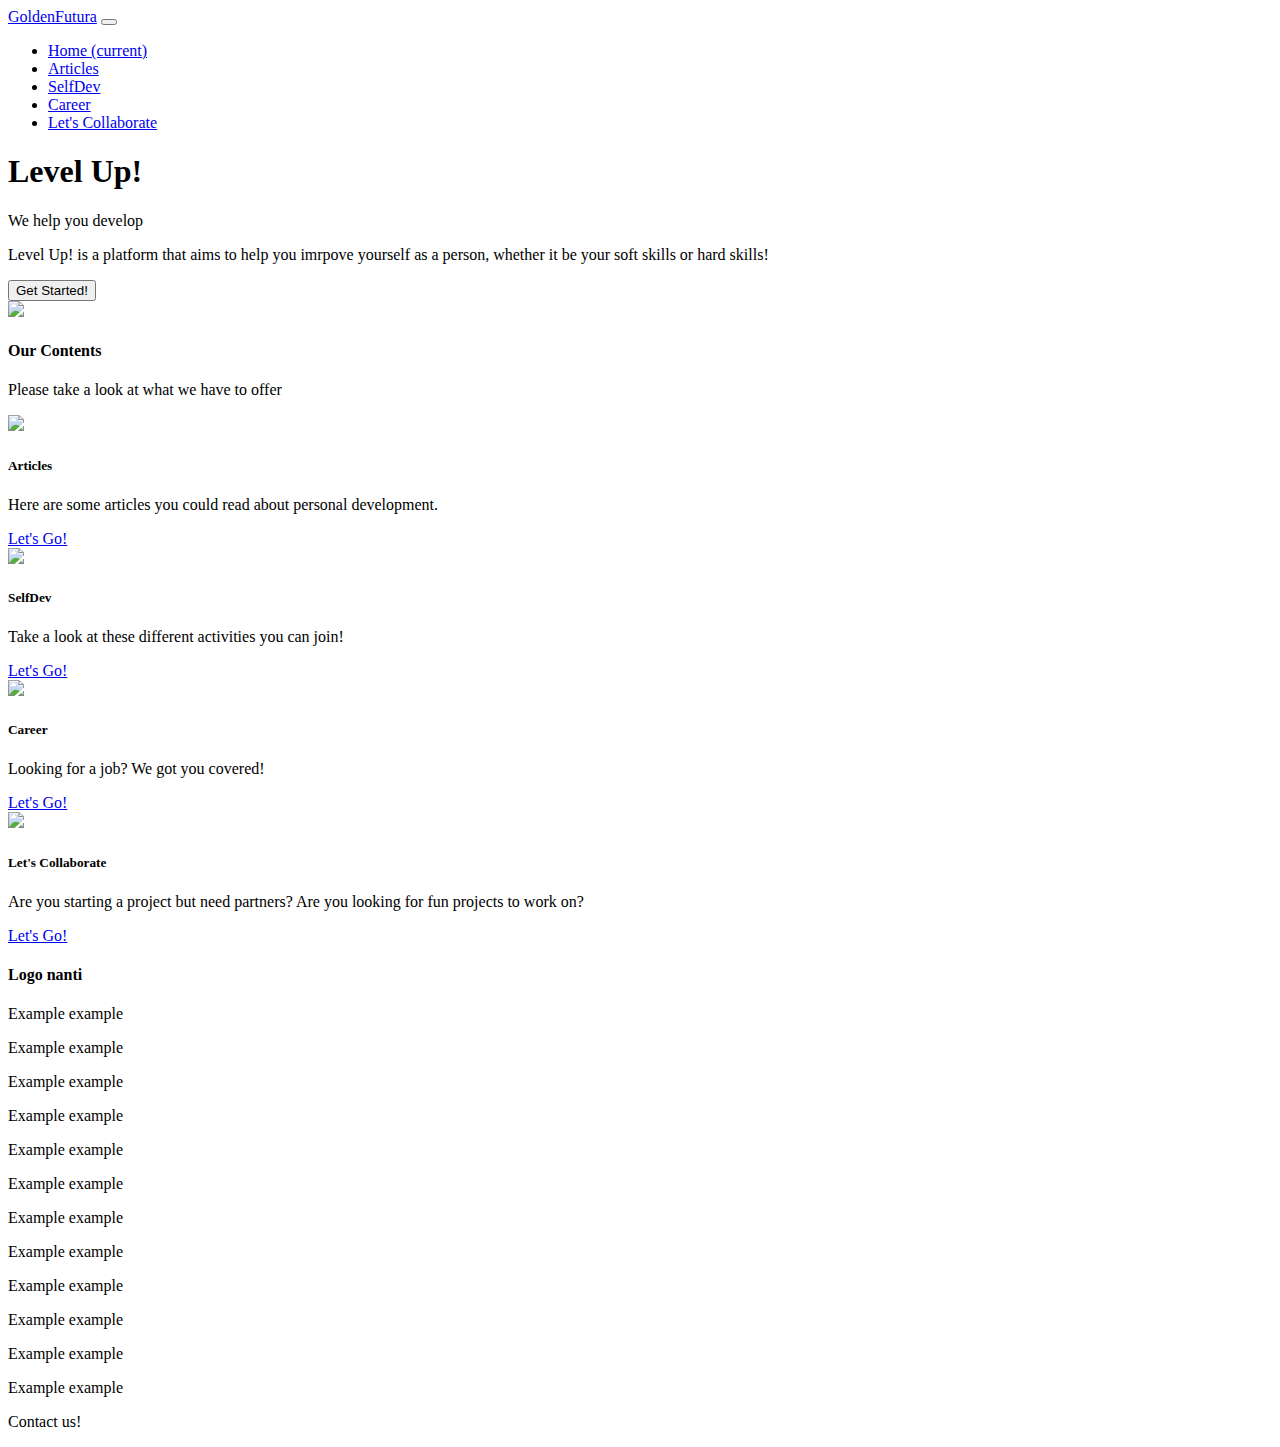
==== commit c3ffaf52: "Update index.html" ====
--- a/index.html
+++ b/index.html
@@ -21,7 +21,7 @@
   <body>
     <!--Navbar-->
     <nav class="navbar navbar-expand-lg navbar-dark sticky" id="navbar">
-      <a class="navbar-brand" href="#">Navbar</a>
+      <a class="navbar-brand" href="index.html">GoldenFutura</a>
       <button class="navbar-toggler" type="button" data-toggle="collapse" data-target="#navbarNav" aria-controls="navbarNav" aria-expanded="false" aria-label="Toggle navigation">
         <span class="navbar-toggler-icon"></span>
       </button>
